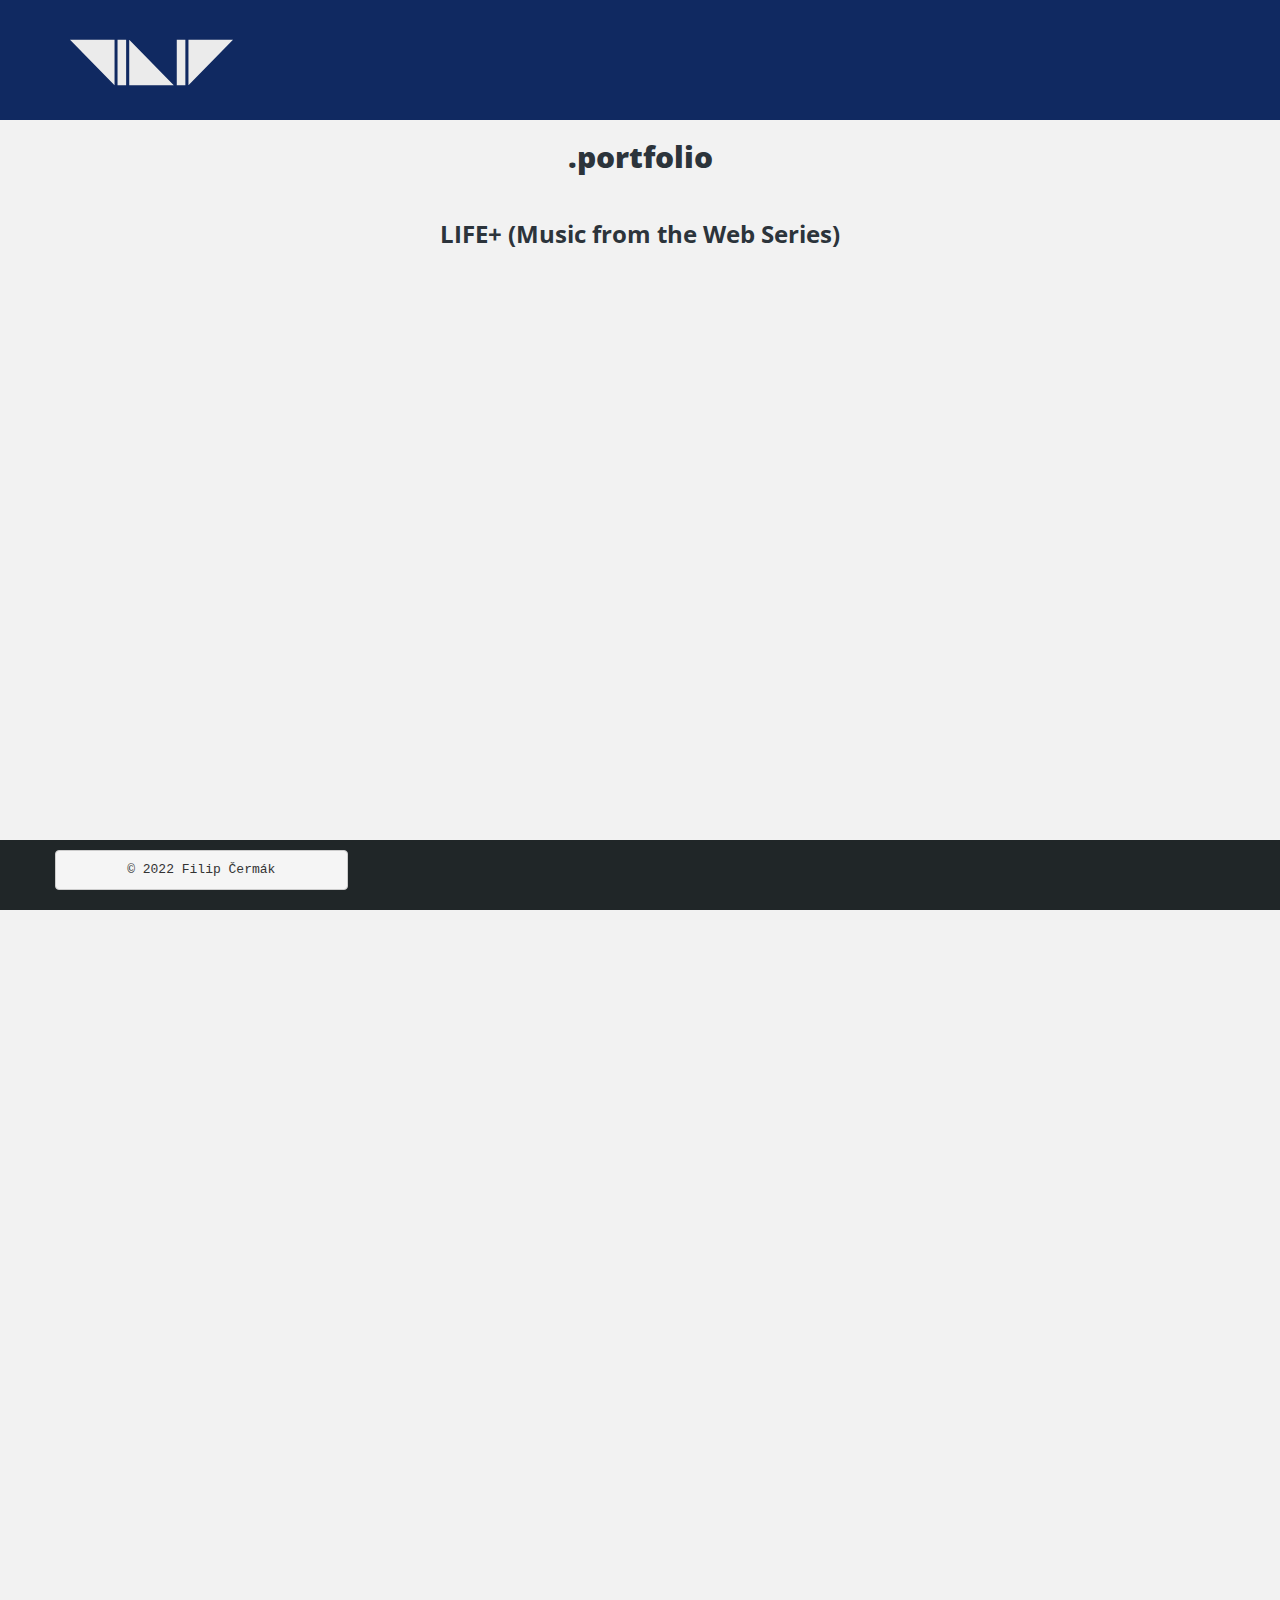
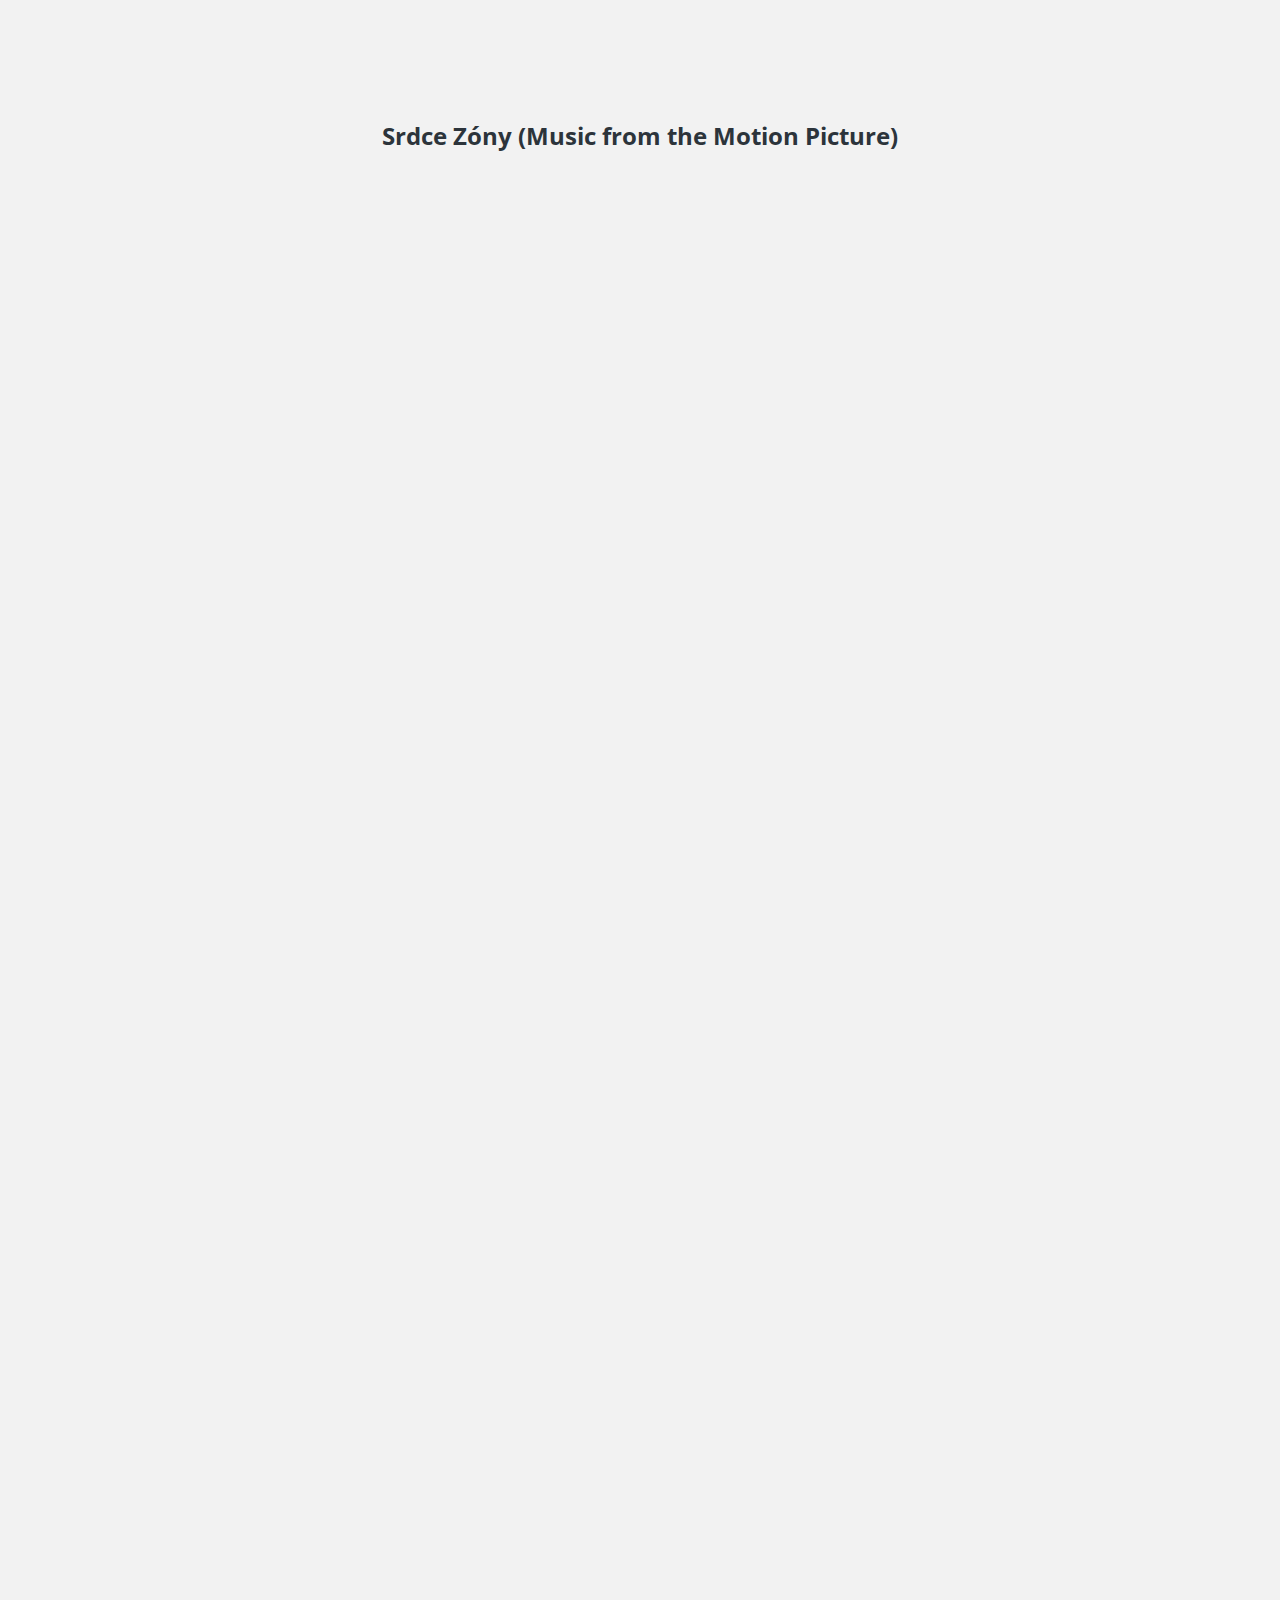
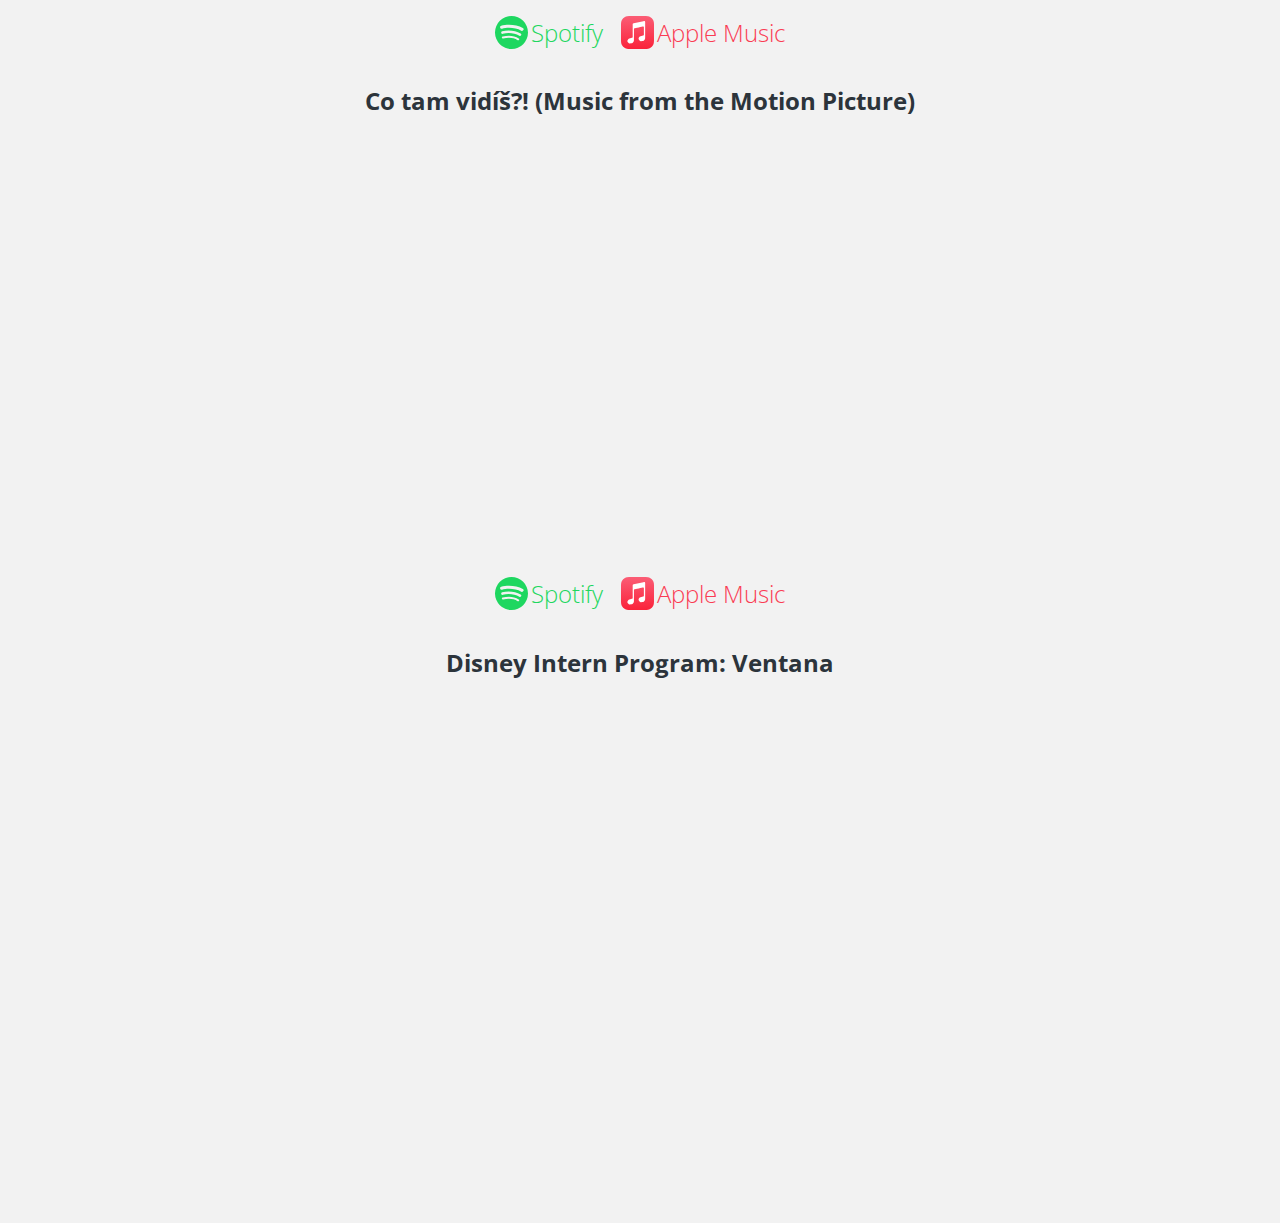
==== portfolio/index.html @ 9499a0f4 "OST Portfolio Upload" ====
<!DOCTYPE html>
<html>
    <head>
		<title>.portfolio</title>
		<meta charset="utf-8">
        <meta http-equiv="X-UA-Compatible" content="IE=edge,chrome=1">
        <meta name="description" content="Filip Čermák .portfolio">
		<meta name="theme-color" content="#102961">
        <meta name="viewport" content="width=device-width, initial-scale=0.7">
		<link rel="apple-touch-icon" sizes="180x180" href="/apple-touch-icon.png">
		<link rel="icon" type="image/png" sizes="32x32" href="/favicon-32x32.png">
		<link rel="icon" type="image/png" sizes="16x16" href="/favicon-16x16.png">
		<link rel="manifest" crossorigin="use-credentials" href="site.webmanifest"/>
        <link rel="stylesheet" href="css/bootstrap.min.css">
        <link rel="stylesheet" href="css/bootstrap-theme.min.css">
        <link rel="stylesheet" href="css/fontAwesome.css">
        <link rel="stylesheet" href="css/hero-slider.css" id="theme-link">
        <link rel="stylesheet" href="css/tooplate-style.css">
        <link href="https://fonts.googleapis.com/css?family=Open+Sans:300,400,600,700,800" rel="stylesheet">
        <link href="jQueryAssets/jquery.ui.core.min.css" rel="stylesheet" type="text/css">
        <link href="jQueryAssets/jquery.ui.theme.min.css" rel="stylesheet" type="text/css">
		<script src="js/vendor/modernizr-2.8.3-respond-1.4.2.min.js"></script>
		<script src="jQueryAssets/jquery-1.11.1.min.js"></script>
	</head>

<body>

<div class="header">
<div class="container portfolio">
    <nav class="navbar navbar-inverse" role="navigation">
          <div class="navbar-header"> <a href="#" class="navbar-brand scroll-top">
          <div class="logo"></div>
          </a></div>
    </nav>
</div>
</div>

<section class="cd-hero">
        <ul class="cd-hero-slider">  
            <li class="selected first-slide">
              <div class="cd-full-width">
                    <div class="slide-caption">
                </div>                   
              </div>
            </li>
        </ul>
</section>

<h2 id="portfolio">.portfolio</h2>

	<div class="oddelovac">
	  <p>&nbsp;</p>
	</div>
	
<main class="life+">
		<div class="life+" style="font-family: 'Gill Sans', 'Gill Sans MT', 'Myriad Pro', 'DejaVu Sans Condensed', Helvetica, Arial, sans-serif;">
	  <strong> LIFE+ (Music from the Web Series)</strong>
		</div>
	
  <iframe height="432" style="width:100%;max-width:768px;overflow:hidden;background:transparent;" src="https://www.youtube-nocookie.com/embed/hvMkNrXJcKU?playsinline=1&controls=1&fs=1&color=white&modestbranding=1&iv_load_policy=3&rel=0" title="Life+ Excerpt 1" frameborder="0" allowfullscreen></iframe>
  
  <div class="oddelovac"></div>
	
  <iframe height="326" style="width:100%;max-width:768px;overflow:hidden;background:transparent;" src="https://www.youtube-nocookie.com/embed/QRmhkb8WRW8?playsinline=1&controls=1&fs=1&color=white&modestbranding=1&iv_load_policy=3&rel=0" title="Life+ Excerpt 2" frameborder="0" allowfullscreen></iframe>

  <div class="oddelovac"></div>

  <iframe height="650" scrolling="no" frameborder="no" allow="autoplay" style="width:100%;max-width:768px;overflow:hidden;background:transparent;" src="https://w.soundcloud.com/player/?url=https%3A//api.soundcloud.com/playlists/1326199201%3Fsecret_token%3Ds-9wrrjAvFED0&color=%23102961&auto_play=false&hide_related=true&show_comments=false&show_user=false&show_reposts=false&show_teaser=false&show_playcount=false"></iframe>
	
</main>

	<div class="oddelovac">
		<p>&nbsp;</p>
	</div>

<main class="srdcezony">
	<div class="srdcezony" style="font-family: 'Gill Sans', 'Gill Sans MT', 'Myriad Pro', 'DejaVu Sans Condensed', Helvetica, Arial, sans-serif;"><strong>Srdce Zóny (Music from the Motion Picture)</strong>  
	</div>
	
  <iframe height="326" style="width:100%;max-width:768px;overflow:hidden;background:transparent;" src="https://www.youtube-nocookie.com/embed/jzkJAeNQqm4?playsinline=1&controls=1&fs=1&color=white&modestbranding=1&iv_load_policy=3&rel=0" title="SZ Excerpt 1" frameborder="0" allowfullscreen></iframe>
	
	<div class="oddelovac">
	</div>
	
  <iframe height="326" style="width:100%;max-width:768px;overflow:hidden;background:transparent;" src="https://www.youtube-nocookie.com/embed/eQYBAJPA2P8?playsinline=1&controls=1&fs=1&color=white&modestbranding=1&iv_load_policy=3&rel=0" title="SZ Excerpt 2" frameborder="0" allowfullscreen></iframe>

	<div class="oddelovac">
	</div>

  <iframe height="326" style="width:100%;max-width:768px;overflow:hidden;background:transparent;" src="https://www.youtube-nocookie.com/embed/U4WHzi8M6H4?playsinline=1&controls=1&fs=1&color=white&modestbranding=1&iv_load_policy=3&rel=0" title="SZ Excerpt 3" frameborder="0" allowfullscreen></iframe>

	<div class="oddelovac"></div>
	
  <iframe allow="autoplay *; encrypted-media *; fullscreen *" frameborder="0" height="450" style="width:100%;max-width:768px;overflow:hidden;background:transparent;" sandbox="allow-forms allow-popups allow-same-origin allow-scripts allow-storage-access-by-user-activation allow-top-navigation-by-user-activation" src="https://embed.music.apple.com/us/album/srdce-z%C3%B3ny-music-from-the-motion-picture/1438933283"></iframe>
	
  <div class="oddelovac"> </div>

	<a href="https://open.spotify.com/album/1atDPIpGFvopZT3xr4AfKx" class="spotify">&nbsp;&nbsp;&nbsp;&nbsp;&nbsp;&nbsp;Spotify&nbsp;&nbsp;</a>
	<a href="https://music.apple.com/album/srdce-z%C3%B3ny-music-from-the-motion-picture/1438933283" class="applemusic">&nbsp;&nbsp;&nbsp;&nbsp;&nbsp;&nbsp;Apple Music</a>
	
</main>

	<div class="oddelovac">
	  <p>&nbsp;</p>
	</div>
	
<main class="cotamvidis">
  
  <div class="cotamvidis" style="font-family: 'Gill Sans', 'Gill Sans MT', 'Myriad Pro', 'DejaVu Sans Condensed', Helvetica, Arial, sans-serif;"><strong>Co tam vidíš?! (Music from the Motion Picture)</strong></div>
	
  <iframe allow="autoplay *; encrypted-media *; fullscreen *" frameborder="0" height="450" style="width:100%;max-width:768px;overflow:hidden;background:transparent;" sandbox="allow-forms allow-popups allow-same-origin allow-scripts allow-storage-access-by-user-activation allow-top-navigation-by-user-activation" src="https://embed.music.apple.com/us/album/co-tam-vid%C3%AD%C5%A1-music-from-the-motion-picture/1323600172"></iframe>
  
  <div></div>
	
  <a href="https://open.spotify.com/album/2AiG0SBKhyLKCycEcl5plx" class="spotify">&nbsp;&nbsp;&nbsp;&nbsp;&nbsp;&nbsp;Spotify&nbsp;&nbsp;</a>
  <a href="https://music.apple.com/album/co-tam-vidíš-music-from-the-motion-picture/1323600172" class="applemusic">&nbsp;&nbsp;&nbsp;&nbsp;&nbsp;&nbsp;Apple Music</a></main>
	
<div class="oddelovac">
  <p>&nbsp;</p>
</div>
	
<main class="ventana">
  <div class="ventana" style="font-family: 'Gill Sans', 'Gill Sans MT', 'Myriad Pro', 'DejaVu Sans Condensed', Helvetica, Arial, sans-serif;">
	  <strong>Disney Intern Program: Ventana</strong></div>
	  
  <iframe height="432" style="width:100%;max-width:768px;overflow:hidden;background:transparent;" src="https://www.youtube-nocookie.com/embed/14ywAn1KvKY?playsinline=1&controls=1&fs=1&color=white&modestbranding=1&iv_load_policy=3&rel=0" title="Ventana" frameborder="0" allowfullscreen></iframe>
  
  <div class="oddelovac"></div>
	  
</main>
	
<div class="oddelovac">
  <p>&nbsp;</p>
</div>
<div class="oddelovac">
  <p>&nbsp;</p>
</div>
<div class="oddelovac">
  <p>&nbsp;</p>
</div>

<footer>
    <div class="container">
            <div class="row">
              <a href="mailto:mail@filipcermak.com"><pre class="text-center col-lg-3">© 2022 Filip Čermák</pre></a>
</div>
  </div>
    </footer>

<script src="https://ajax.googleapis.com/ajax/libs/jquery/1.11.2/jquery.min.js"></script>
<script>window.jQuery || document.write('<script src="js/vendor/jquery-1.11.2.min.js"><\/script>')</script>

<script src="js/vendor/bootstrap.min.js"></script>
<script src="js/plugins.js"></script>
<script src="js/main.js"></script>
<script src="https://ajax.googleapis.com/ajax/libs/jquery/1.10.2/jquery.min.js" type="text/javascript"></script>

<script type="text/javascript">
$(document).ready(function() {
        $('.scroll-link').on('click', function(event){
            event.preventDefault();
            var sectionID = $(this).attr("data-id");
            scrollToID('#' + sectionID, 750);
        });
        $('.scroll-top').on('click', function(event) {
            event.preventDefault();
            $('html, body').animate({scrollTop:0}, 'slow');         
        });
        $('#nav-toggle').on('click', function (event) {
            event.preventDefault();
            $('#main-nav').toggleClass("open");
        });
    });
    function scrollToID(id, speed){
        var offSet = 50;
        var targetOffset = $(id).offset().top - offSet;
        var mainNav = $('#main-nav');
        $('html,body').animate({scrollTop:targetOffset}, speed);
        if (mainNav.hasClass("open")) {
            mainNav.css("height", "1px").removeClass("in").addClass("collapse");
            mainNav.removeClass("open");
        }
    }
    if (typeof console === "undefined") {
        console = {
            log: function() { }
        };
    }
</script>
</body>
</html>
---- portfolio/css/hero-slider.css ----
/* -------------------------------- 



Primary style



-------------------------------- */

*, *::after, *::before {

  -webkit-box-sizing: border-box;

  -moz-box-sizing: border-box;

  box-sizing: border-box;

}


html {

  font-size: 100%;

}


@media (prefers-color-scheme: light) {
body {

  font-family: "Open Sans", sans-serif;

  color: #2c343b;

  background-color: #f2f2f2;

}



a {

  color: #2c343b;

  text-decoration: none;

 }
}

@media (prefers-color-scheme: dark) {
body {

  font-family: "Open Sans", sans-serif;

  color: #fafafa;

  background-color: #2c343b;

}

a {

  color: #2c343b;

  text-decoration: none;

 }
}

a.spotify {

    color: rgba(30,215,96,1.00);

	background-image: url("../img/spotify_logo.svg");
		
	background-repeat: no-repeat;
	
    text-align: center;

    font-weight: lighter;

}

a.applemusic {
   
    color: rgba(250,60,84,1.00);
	
	background-image: url("../img/applemusic_logo.svg");
		
	background-repeat: no-repeat;
	
    font-weight: lighter;

}

img {

  max-width: 100%;

}



/* -------------------------------- 



Main Components 



-------------------------------- */

.cd-header {

  position: absolute;

  z-index: 2;

  top: 0;

  left: 0;

  width: 100%;

  height: 50px;

  background-color: #21272c;

  -webkit-font-smoothing: antialiased;

  -moz-osx-font-smoothing: grayscale;

}

@media only screen and (min-width: 768px) {

  .cd-header {

    height: 70px;

    background-color: transparent;

  }

}



#cd-logo {

  float: left;

  margin: 13px 0 0 5%;

}

#cd-logo img {

  display: block;

}

@media only screen and (min-width: 768px) {

  #cd-logo {

    margin: 23px 0 0 5%;

  }

}



.cd-primary-nav {

  /* mobile first - navigation hidden by default, triggered by tap/click on navigation icon */

  float: right;

  margin-right: 5%;

  width: 44px;

  height: 100%;

}

.cd-primary-nav ul {

  position: absolute;

  top: 0;

  left: 0;

  width: 100%;

  -webkit-transform: translateY(-100%);

  -moz-transform: translateY(-100%);

  -ms-transform: translateY(-100%);

  -o-transform: translateY(-100%);

  transform: translateY(-100%);

}

.cd-primary-nav ul.is-visible {

  box-shadow: 0 3px 8px rgba(0, 0, 0, 0.2);

  -webkit-transform: translateY(50px);

  -moz-transform: translateY(50px);

  -ms-transform: translateY(50px);

  -o-transform: translateY(50px);

  transform: translateY(50px);

}

.cd-primary-nav a {

  display: block;

  height: 50px;

  line-height: 50px;

  padding-left: 5%;

  background: #21272c;

  border-top: 1px solid #333c44;

  color: #ffffff;

}

@media only screen and (min-width: 768px) {

  .cd-primary-nav {

    /* reset navigation values */

    width: auto;

    height: auto;

    background: none;

  }

  .cd-primary-nav ul {

    position: static;

    width: auto;

    -webkit-transform: translateY(0);

    -moz-transform: translateY(0);

    -ms-transform: translateY(0);

    -o-transform: translateY(0);

    transform: translateY(0);

    line-height: 70px;

  }

  .cd-primary-nav ul.is-visible {

    -webkit-transform: translateY(0);

    -moz-transform: translateY(0);

    -ms-transform: translateY(0);

    -o-transform: translateY(0);

    transform: translateY(0);

  }

  .cd-primary-nav li {

    display: inline-block;

    margin-left: 1em;

  }

  .cd-primary-nav a {

    display: inline-block;

    height: auto;

    font-weight: 600;

    line-height: normal;

    background: transparent;

    padding: .6em 1em;

    border-top: none;

  }

}



/* -------------------------------- 



Slider



-------------------------------- */

.cd-hero {

  position: relative;

  -webkit-font-smoothing: antialiased;

  -moz-osx-font-smoothing: grayscale;

}



.cd-hero-slider {

  position: relative;

  height: 120px;

  overflow: hidden;

}

.cd-hero-slider li {

  position: absolute;

  top: 0;

  left: 0;

  width: 100%;

  height: 100%;

  -webkit-transform: translateX(100%);

  -moz-transform: translateX(100%);

  -ms-transform: translateX(100%);

  -o-transform: translateX(100%);

  transform: translateX(100%);

}

.cd-hero-slider li.selected {

  /* this is the visible slide */

  position: relative;

  -webkit-transform: translateX(0);

  -moz-transform: translateX(0);

  -ms-transform: translateX(0);

  -o-transform: translateX(0);

  transform: translateX(0);

}

.cd-hero-slider li.move-left {

  /* slide hidden on the left */

  -webkit-transform: translateX(-100%);

  -moz-transform: translateX(-100%);

  -ms-transform: translateX(-100%);

  -o-transform: translateX(-100%);

  transform: translateX(-100%);

}

.cd-hero-slider li.is-moving, .cd-hero-slider li.selected {

  /* the is-moving class is assigned to the slide which is moving outside the viewport */

  -webkit-transition: -webkit-transform 0.5s;

  -moz-transition: -moz-transform 0.5s;

  transition: transform 0.5s;

}

@media only screen and (min-width: 768px) {

  .cd-hero-slider {

    height: 120px;

  }

}

@media only screen and (min-width: 1170px) {

  .cd-hero-slider {

    height: 120px;

  }

}



/* -------------------------------- 



Single slide style



-------------------------------- */

.cd-hero-slider li {

  background-position: center center;

  background-size: cover;

  background-repeat: no-repeat;

}

.cd-hero-slider li:first-of-type {

  background-image: url(../img/slide_01.png);

}

.cd-hero-slider .cd-full-width,

.cd-hero-slider .cd-half-width {

  position: absolute;

  width: 100%;

  height: 100%;

  z-index: 1;

  left: 0;

  top: 0;

  /* this padding is used to align the text */

  padding-top: 80px;

  text-align: center;

  /* Force Hardware Acceleration in WebKit */

  -webkit-backface-visibility: hidden;

  backface-visibility: hidden;

  -webkit-transform: translateZ(0);

  -moz-transform: translateZ(0);

  -ms-transform: translateZ(0);

  -o-transform: translateZ(0);

  transform: translateZ(0);

}

.cd-hero-slider .cd-img-container {

  /* hide image on mobile device */

  display: none;

}

.cd-hero-slider .cd-img-container img {

  position: absolute;

  left: 50%;

  top: 50%;

  bottom: auto;

  right: auto;

  -webkit-transform: translateX(-50%) translateY(-50%);

  -moz-transform: translateX(-50%) translateY(-50%);

  -ms-transform: translateX(-50%) translateY(-50%);

  -o-transform: translateX(-50%) translateY(-50%);

  transform: translateX(-50%) translateY(-50%);

}

.cd-hero-slider .cd-bg-video-wrapper {

  /* hide video on mobile device */

  display: none;

  position: absolute;

  top: 0;

  left: 0;

  width: 100%;

  height: 100%;

  overflow: hidden;

}

.cd-hero-slider .cd-bg-video-wrapper video {

  /* you won't see this element in the html, but it will be injected using js */

  display: block;

  min-height: 100%;

  min-width: 100%;

  max-width: none;

  height: auto;

  width: auto;

  position: absolute;

  left: 50%;

  top: 50%;

  bottom: auto;

  right: auto;

  -webkit-transform: translateX(-50%) translateY(-50%);

  -moz-transform: translateX(-50%) translateY(-50%);

  -ms-transform: translateX(-50%) translateY(-50%);

  -o-transform: translateX(-50%) translateY(-50%);

  transform: translateX(-50%) translateY(-50%);

}

.cd-hero-slider h2, .cd-hero-slider p {

  text-shadow: 0 1px 3px rgba(0, 0, 0, 0.1);

  line-height: 1.2;

  margin: 0 auto 14px;

  color: #ffffff;

  width: 90%;

  max-width: 400px;

}

.cd-hero-slider h2 {

  font-size: 2.4rem;

}

.cd-hero-slider p {

  font-size: 1.4rem;

  line-height: 1.4;

}

.cd-hero-slider .cd-btn {

  display: inline-block;

  padding: 1.2em 1.4em;

  margin-top: .8em;

  background-color: rgba(212, 68, 87, 0.9);

  font-size: 1.3rem;

  font-weight: 700;

  letter-spacing: 1px;

  color: #ffffff;

  text-transform: uppercase;

  box-shadow: 0 3px 6px rgba(0, 0, 0, 0.1);

  -webkit-transition: background-color 0.2s;

  -moz-transition: background-color 0.2s;

  transition: background-color 0.2s;

}

.cd-hero-slider .cd-btn.secondary {

  background-color: rgba(22, 26, 30, 0.8);

}

.cd-hero-slider .cd-btn:nth-of-type(2) {

  margin-left: 1em;

}

.no-touch .cd-hero-slider .cd-btn:hover {

  background-color: #d44457;

}

.no-touch .cd-hero-slider .cd-btn.secondary:hover {

  background-color: #161a1e;

}

@media only screen and (min-width: 768px) {

  .cd-hero-slider .cd-full-width,

  .cd-hero-slider .cd-half-width {

    padding-top: 150px;

  }

  .cd-hero-slider .cd-bg-video-wrapper {

    display: block;

  }

  .cd-hero-slider .cd-half-width {

    width: 45%;

  }

  .cd-hero-slider .cd-half-width:first-of-type {

    left: 5%;

  }

  .cd-hero-slider .cd-half-width:nth-of-type(2) {

    right: 5%;

    left: auto;

  }

  .cd-hero-slider .cd-img-container {

    display: block;

  }

  .cd-hero-slider h2, .cd-hero-slider p {

    max-width: 300px;

  }

  .cd-hero-slider h2 {

    font-size: 2.4em;

    font-weight: 300;

  }

  .cd-hero-slider .cd-btn {

    font-size: 1.4rem;

  }

}

@media only screen and (min-width: 1170px) {

  .cd-hero-slider .cd-full-width,

  .cd-hero-slider .cd-half-width {

    padding-top: 150px;

  }

  .cd-hero-slider h2, .cd-hero-slider p {

    margin-bottom: 20px;

  }

  .cd-hero-slider h2 {

    font-size: 3.2em;

  }

  .cd-hero-slider p {

    font-size: 1.6rem;

  }

}



/* -------------------------------- 



Single slide animation



-------------------------------- */

@media only screen and (min-width: 768px) {

  .cd-hero-slider .cd-half-width {

    opacity: 0;

    -webkit-transform: translateX(40px);

    -moz-transform: translateX(40px);

    -ms-transform: translateX(40px);

    -o-transform: translateX(40px);

    transform: translateX(40px);

  }

  .cd-hero-slider .move-left .cd-half-width {

    -webkit-transform: translateX(-40px);

    -moz-transform: translateX(-40px);

    -ms-transform: translateX(-40px);

    -o-transform: translateX(-40px);

    transform: translateX(-40px);

  }

  .cd-hero-slider .selected .cd-half-width {

    /* this is the visible slide */

    opacity: 1;

    -webkit-transform: translateX(0);

    -moz-transform: translateX(0);

    -ms-transform: translateX(0);

    -o-transform: translateX(0);

    transform: translateX(0);

  }

  .cd-hero-slider .is-moving .cd-half-width {

    /* this is the slide moving outside the viewport 

    wait for the end of the transition on the <li> parent before set opacity to 0 and translate to 40px/-40px */

    -webkit-transition: opacity 0s 0.5s, -webkit-transform 0s 0.5s;

    -moz-transition: opacity 0s 0.5s, -moz-transform 0s 0.5s;

    transition: opacity 0s 0.5s, transform 0s 0.5s;

  }

  .cd-hero-slider li.selected.from-left .cd-half-width:nth-of-type(2),

  .cd-hero-slider li.selected.from-right .cd-half-width:first-of-type {

    /* this is the selected slide - different animation if it's entering from left or right */

    -webkit-transition: opacity 0.4s 0.2s, -webkit-transform 0.5s 0.2s;

    -moz-transition: opacity 0.4s 0.2s, -moz-transform 0.5s 0.2s;

    transition: opacity 0.4s 0.2s, transform 0.5s 0.2s;

  }

  .cd-hero-slider li.selected.from-left .cd-half-width:first-of-type,

  .cd-hero-slider li.selected.from-right .cd-half-width:nth-of-type(2) {

    /* this is the selected slide - different animation if it's entering from left or right */

    -webkit-transition: opacity 0.4s 0.4s, -webkit-transform 0.5s 0.4s;

    -moz-transition: opacity 0.4s 0.4s, -moz-transform 0.5s 0.4s;

    transition: opacity 0.4s 0.4s, transform 0.5s 0.4s;

  }

  .cd-hero-slider .cd-full-width h2,

  .cd-hero-slider .cd-full-width p,

  .cd-hero-slider .cd-full-width .cd-btn {

    opacity: 0;

    -webkit-transform: translateX(100px);

    -moz-transform: translateX(100px);

    -ms-transform: translateX(100px);

    -o-transform: translateX(100px);

    transform: translateX(100px);

  }

  .cd-hero-slider .move-left .cd-full-width h2,

  .cd-hero-slider .move-left .cd-full-width p,

  .cd-hero-slider .move-left .cd-full-width .cd-btn {

    opacity: 0;

    -webkit-transform: translateX(-100px);

    -moz-transform: translateX(-100px);

    -ms-transform: translateX(-100px);

    -o-transform: translateX(-100px);

    transform: translateX(-100px);

  }

  .cd-hero-slider .selected .cd-full-width h2,

  .cd-hero-slider .selected .cd-full-width p,

  .cd-hero-slider .selected .cd-full-width .cd-btn {

    /* this is the visible slide */

    opacity: 1;

    -webkit-transform: translateX(0);

    -moz-transform: translateX(0);

    -ms-transform: translateX(0);

    -o-transform: translateX(0);

    transform: translateX(0);

    text-align: center;

  }

  .cd-hero-slider li.is-moving .cd-full-width h2,

  .cd-hero-slider li.is-moving .cd-full-width p,

  .cd-hero-slider li.is-moving .cd-full-width .cd-btn {

    /* this is the slide moving outside the viewport 

    wait for the end of the transition on the li parent before set opacity to 0 and translate to 100px/-100px */

    -webkit-transition: opacity 0s 0.5s, -webkit-transform 0s 0.5s;

    -moz-transition: opacity 0s 0.5s, -moz-transform 0s 0.5s;

    transition: opacity 0s 0.5s, transform 0s 0.5s;

  }

  .cd-hero-slider li.selected h2 {

    -webkit-transition: opacity 0.4s 0.2s, -webkit-transform 0.5s 0.2s;

    -moz-transition: opacity 0.4s 0.2s, -moz-transform 0.5s 0.2s;

    transition: opacity 0.4s 0.2s, transform 0.5s 0.2s;

  }

  .cd-hero-slider li.selected p {

    -webkit-transition: opacity 0.4s 0.3s, -webkit-transform 0.5s 0.3s;

    -moz-transition: opacity 0.4s 0.3s, -moz-transform 0.5s 0.3s;

    transition: opacity 0.4s 0.3s, transform 0.5s 0.3s;

  }

  .cd-hero-slider li.selected .cd-btn {

    -webkit-transition: opacity 0.4s 0.4s, -webkit-transform 0.5s 0.4s, background-color 0.2s 0s;

    -moz-transition: opacity 0.4s 0.4s, -moz-transform 0.5s 0.4s, background-color 0.2s 0s;

    transition: opacity 0.4s 0.4s, transform 0.5s 0.4s, background-color 0.2s 0s;

  }

}

/* -------------------------------- 



Slider navigation



-------------------------------- */

.cd-slider-nav {

  display: none;

  position: absolute;

  width: 100%;

  bottom: 0;

  z-index: 2;

  text-align: center;

  height: 55px;

  background-color: rgba(0, 1, 1, 0.5);

}

.cd-slider-nav nav, .cd-slider-nav ul, .cd-slider-nav li, .cd-slider-nav a {

  height: 100%;

}

.cd-slider-nav nav {

  display: inline-block;

  position: relative;

}

.cd-slider-nav .cd-marker {

  position: absolute;

  bottom: 0;

  left: 0;

  width: 60px;

  height: 100%;

  color: #76484E;

  background-color: #ffffff;

  box-shadow: inset 0 2px 0 currentColor;

  -webkit-transition: -webkit-transform 0.2s, box-shadow 0.2s;

  -moz-transition: -moz-transform 0.2s, box-shadow 0.2s;

  transition: transform 0.2s, box-shadow 0.2s;

}

.cd-slider-nav .cd-marker.item-2 {

  -webkit-transform: translateX(100%);

  -moz-transform: translateX(100%);

  -ms-transform: translateX(100%);

  -o-transform: translateX(100%);

  transform: translateX(100%);

}

.cd-slider-nav .cd-marker.item-3 {

  -webkit-transform: translateX(200%);

  -moz-transform: translateX(200%);

  -ms-transform: translateX(200%);

  -o-transform: translateX(200%);

  transform: translateX(200%);

}

.cd-slider-nav .cd-marker.item-4 {

  -webkit-transform: translateX(300%);

  -moz-transform: translateX(300%);

  -ms-transform: translateX(300%);

  -o-transform: translateX(300%);

  transform: translateX(300%);

}

.cd-slider-nav .cd-marker.item-5 {

  -webkit-transform: translateX(400%);

  -moz-transform: translateX(400%);

  -ms-transform: translateX(400%);

  -o-transform: translateX(400%);

  transform: translateX(400%);

}

.cd-slider-nav ul::after {

  clear: both;

  content: "";

  display: table;

}

.cd-slider-nav li {

  display: inline-block;

  width: 60px;

  float: left;

}

.cd-slider-nav li.selected a {

  color: #2c343b;

}

.no-touch .cd-slider-nav li.selected a:hover {

  background-color: transparent;

}

.cd-slider-nav a {

  display: block;

  position: relative;

  padding-top: 35px;

  font-size: 1rem;

  font-weight: 700;

  color: #a8b4be;

  -webkit-transition: background-color 0.2s;

  -moz-transition: background-color 0.2s;

  transition: background-color 0.2s;

}

.cd-slider-nav a::before {

  content: '';

  position: absolute;

  width: 24px;

  height: 24px;

  top: 8px;

  left: 50%;

  right: auto;

  -webkit-transform: translateX(-50%);

  -moz-transform: translateX(-50%);

  -ms-transform: translateX(-50%);

  -o-transform: translateX(-50%);

  transform: translateX(-50%);

}

.no-touch .cd-slider-nav a:hover {

  background-color: rgba(0, 1, 1, 0.5);

}

.cd-slider-nav li:first-of-type a::before {

  background-position: 0 0;

}

.cd-slider-nav li.selected:first-of-type a::before {

  background-position: 0 -24px;

}

.cd-slider-nav li:nth-of-type(2) a::before {

  background-position: -24px 0;

}

.cd-slider-nav li.selected:nth-of-type(2) a::before {

  background-position: -24px -24px;

}

.cd-slider-nav li:nth-of-type(3) a::before {

  background-position: -48px 0;

}

.cd-slider-nav li.selected:nth-of-type(3) a::before {

  background-position: -48px -24px;

}

.cd-slider-nav li:nth-of-type(4) a::before {

  background-position: -72px 0;

}

.cd-slider-nav li.selected:nth-of-type(4) a::before {

  background-position: -72px -24px;

}

.cd-slider-nav li:nth-of-type(5) a::before {

  background-position: -96px 0;

}

.cd-slider-nav li.selected:nth-of-type(5) a::before {

  background-position: -96px -24px;

}

@media only screen and (min-width: 768px) {

  .cd-slider-nav {

    height: 80px;

  }

  .cd-slider-nav .cd-marker,

  .cd-slider-nav li {

    width: 95px;

  }

  .cd-slider-nav a {

    padding-top: 48px;

    font-size: 1.1rem;

    text-transform: uppercase;

  }

  .cd-slider-nav a::before {

    top: 18px;

  }

}



/* -------------------------------- 



Main content



-------------------------------- */

.cd-main-content {

  width: 90%;

  max-width: 768px;

  margin: 0 auto;

  padding: 2em 0;

}

.cd-main-content p {

  font-size: 1.4rem;

  line-height: 1.8;

  color: #999999;

  margin: 2em 0;

}

@media only screen and (min-width: 1170px) {

  .cd-main-content {

    padding: 3em 0;

  }

  .cd-main-content p {

    font-size: 1.6rem;

  }

}



/* -------------------------------- 



Javascript disabled



-------------------------------- */

.no-js .cd-hero-slider li {

  display: none;

}

.no-js .cd-hero-slider li.selected {

  display: block;

}



.no-js .cd-slider-nav {

  display: none;

}
---- portfolio/css/tooplate-style.css ----
* {

    margin: 0;

    padding: 0;

    font-family: 'Open Sans', arial, sans-serif;

}

ul {

	list-style: none;

}

p {

	color: #5a5a5a;

	font-size: 13px;

	letter-spacing: 0.25px;

	line-height: 24px;

}

.primary-button a {

	display: inline-block;

	background-color: #1D9E98;

	padding: 12px 18px;

	color: #fff;

	font-size: 11px;

	font-weight: 500;

	letter-spacing: 1px;

	text-transform: uppercase;

	text-decoration: none;

	border-radius: 20px;

	transition: all 0.5s;

}

.primary-button a:hover {

	background-color: #5c9d7d;

}

.white-button a {

	display: inline-block;

	background-color: #fff;

	padding: 12px 18px;

	color: #121212;

	font-size: 11px;

	font-weight: 500;

	text-transform: uppercase;

	text-decoration: none;

	border-radius: 20px;

	transition: all 0.5s;

}

.white-button a:hover {

	background-color: #121212;

	color: #fff;

}

.section-heading h4 {

	text-align: center;

	font-size: 17px;

	text-transform: uppercase;

	font-weight: 700;

	color: #121212;

}

.section-heading .line-dec {

	width: 60px;

	height: 3px;

	background-color: #121212;

	margin: 0 auto;

}

.header {

    position: fixed;

    top: 0;

    left: 0;

    width: 100%;

    padding: 0;

    z-index: 10000;

    transition: all 0.2s ease-in-out;

    height: 120px;

    background-color: transparent;

    text-align: center;

    line-height: 40px;

}



.navbar-inverse .navbar-brand, .navbar-inverse .navbar-nav>li>a {

    text-shadow: none;

}



.navbar-brand {

    line-height: 128px;

    padding: 0px;

}



.navbar-nav>li>a {

	color: #fff!important;

	font-size: 13px;

	font-weight: 300;

	text-transform: uppercase;

	text-shadow: none;

	line-height: 40px;

	padding: 0px;

	letter-spacing: 0.5px;

}



.navbar-nav>li {

	margin-left: 45px;

}



.header.active .navbar-nav>li>a {

	font-size: 13px;

	font-weight: 300;

	text-transform: uppercase;

	text-shadow: none;

	color: #121212!important;

}



.header.active {

    background-color: rgba(250, 250, 250, 0.98);

    -webkit-box-shadow: 0 1px 5px rgba(0, 0, 0, 0.25);

    -moz-box-shadow: 0 1px 5px rgba(0, 0, 0, 0.25);

    box-shadow: 0 1px 5px rgba(0, 0, 0, 0.25);

}

.navbar-brand .logo{

	margin-top: 22px;

	background-image: url(../img/white_logo.svg);

	display: inline-block;

	width: 163px;

	height: 81px;

	background-repeat: no-repeat;

	background-size: 163px 81px;

}

.header.active .navbar-brand .logo{

	margin-top: 22px;

	background-image: url(../img/black_logo.svg);

	display: inline-block;

	width: 163px;

	height: 81px;

	background-repeat: no-repeat;

	background-size: 163px 81px;

}

#main-nav {

	background-color: transparent;

	background-image: none!important;

}

.header .navbar-brand {

    font-weight: 900;

}

.navbar-inverse {

	background-image: none;

	background-color: transparent;

}

.header .navbar {

    margin: 0;

    border: none;

}

.page-section {

    padding: 80px 0;

}

.navbar-inverse .navbar-toggle {

	margin-top: 120px;

    border-color: #a2cf8d;

    background-color: #a2cf8d;

}

.navbar-inverse .navbar-toggle:hover, .navbar-inverse .navbar-toggle:focus {

	background-color: #a2cf8d;

}

bootstrap.min.css:5

.navbar-toggle {

    position: relative;

    float: right;

    padding: 9px 10px;

    margin-top: 30px!important;

    margin-right: 15px;

    margin-bottom: 30px;

    background-color: transparent;

    background-image: none;

    border: 1px solid transparent;

    border-radius: 4px;

}

@media (min-width: 768px) {

    .header .navbar-brand {

        padding-left: 0;

    }

    .navbar-nav {

        float: right;

    }

}

@media (max-width: 480px) {

    .page-section h1 {

        font-size: 3em;

    }

    .page-section h2 {

        font-size: 2em;

    }

    .page-section p {

        font-size: 1em;

        margin: 0 0 20px;

    }

}







/* HERO SLIDER */



.slide-caption {

	color: #fff;

}



.slide-caption span {

	font-size: 14px;

	text-transform: uppercase;

}



.slide-caption h2 {

	font-size: 36px;

	text-transform: uppercase;

	font-weight: 900;

}



.slide-caption p {

	font-size: 13px;

	letter-spacing: 0.25px;

	line-height: 24px;

}



ul.cd-hero-slider {

	margin-bottom: 0px!important;

}



/* WHAT WE DO */



#about {

	background-color: #f4f4f4;

	padding: 80px 0px;

}



#about .section-heading {

	margin-bottom: 60px;

}



.service-item {

	cursor: pointer;

	background-color: #fff;

	text-align: center;

	padding: 30px 20px;

	transition: all 0.7s;

	box-shadow: 0px 0px 15px #cdcdcd;

}



.service-item:hover {

	background-color: #a2cf8d;

}



.service-item h4 {

	font-size: 16px;

	font-weight: 700;

	letter-spacing: 0.5px;

	margin-bottom: 15px;

	margin-top: 25px;

}



.service-item:hover h4 {

	color: #fff;

}



.service-item:hover p {

	color: #fff;

}



.first-service .icon {

	background-image: url(../img/first-service-main.png);

	height: 32px;

	width: 32px;

	display: inline-block;

}



.first-service:hover .icon {

	background-image: url(../img/first-service-white.png);

}



.second-service .icon {

	background-image: url(../img/second-service-main.png);

	height: 32px;

	width: 22px;

	display: inline-block;

}



.second-service:hover .icon {

	background-image: url(../img/second-service-white.png);

}



.third-service .icon {

	background-image: url(../img/third-service-main.png);

	height: 32px;

	width: 32px;

	display: inline-block;

}



.third-service:hover .icon {

	background-image: url(../img/third-service-white.png);

}



.fourth-service .icon {

	background-image: url(../img/fourth-service-main.png);

	height: 32px;

	width: 32px;

	display: inline-block;

}



.fourth-service:hover .icon {

	background-image: url(../img/fourth-service-white.png);

}





#what-we-do {

	background-image: url(../img/what-we-do-bg.png);

	width: 100%;

	background-size: cover;

	background-repeat: no-repeat;

	padding: 80px 0px;

	color: #fff;

}



#what-we-do .right-image img {

	width: 100%;

	overflow: hidden;

}



#what-we-do h4 {

	font-size: 24px;

	font-weight: 700;

	letter-spacing: 0.5px;

	line-height: 30px;

	margin-bottom: 25px;

}



#what-we-do p {

	margin-bottom: 30px;

	color: #fff;

}



#what-we-do ul li {

	display: inline-block;

	margin-right: 15px;

	margin-bottom: 15px;

}







/* PORTFOLIO */



#portfolio {

    text-align: center;

    font-weight: 900;

}



.projects-holder .mix {

  display: none;

}



.filter-categories {

  text-align: center;

  margin-bottom: 10px;

  margin-top: 60px;

}



.filter-categories ul li {

  margin: 0px 10px 15px 10px;

  display: inline-block;

}



.filter-categories ul li span {

  cursor: pointer;

  color: #5a5a5a;

  display: inline-block;

  font-size: 14px;

  text-transform: capitalize;

  font-weight: 400;

}



.filter-categories ul li.active span {

  color: #a2cf8d;

}



.project-item {

	margin-top: 30px;

}



.project-item .thumb {

	position: relative;

	text-align: center;

	display: inline-block;

}



.project-item .thumb img {

	width: 100%;

	overflow: hidden;

}



.project-item .hover-effect {

	position: absolute;

	background-color: rgba(162, 207, 141, 0.95);

	width: 100%;

	top: 0;

	bottom: 0;

	opacity: 0;

	visibility: hidden;

	transition: all 0.5s;

}



.project-item .hover-effect i {

	text-align: center;

	margin-top: 35%;

	display: inline-block;

	width: 46px;

	height: 46px;

	background-color: #fff;

	line-height: 46px;

	color: #a2cf8d;

	border-radius: 50%;

	font-size: 18px;

}



.project-item .hover-effect i:hover {

	background-color: #5c9d7d;

	color: #fff;

	transition: all 0.5s;

}



.project-item:hover .hover-effect {

	opacity: 1;

	visibility: visible;

}





/* BLOG */



#blog {

	background-image: url(../img/blog-bg.png);

	background-repeat: no-repeat;

	background-size: cover;

	width: 100%;

}



#blog .section-heading  {

	margin-bottom: 60px;

}



#blog .section-heading h4 {

	color: #fff;

}



#blog .section-heading .line-dec {

	background-color: #fff;

}



#blog .pop, .pop2, .pop3 {

	background-color: #fff;

}



.blog-item {

	cursor: pointer;

	margin-bottom: 30px;

}



.blog-item img {

	width: 100%;

	overflow: hidden;

}



.blog-item .thumb {

	position: relative;

}



.blog-item .text-content {

	position: absolute;

	bottom: 0;

	background-color: rgba(0, 0, 0, 0.5);

	width: 100%;

	padding: 12px 20px;

}



.blog-item .text-content h4 {

	font-size: 16px;

	font-weight: 700;

	color: #fff;

	letter-spacing: 0.5px;

}



.blog-item .text-content span {

	font-size: 12px;

	color: #fff;

}



.blog-item .text-content em {

	font-style: normal;

	font-weight: 700;

	margin-right: 5px;

}



.pop, .pop2, .pop3 {

	z-index: 9999;

	text-align: center;

	padding: 30px;

    display:none;

    position:fixed;

    top:25%;

    left:10.3%;

    width:80%;

    height: auto;

    box-shadow: 0px 0px 25px #7a7a7a;

}



.pop span, .pop2 span, .pop3 span {

	margin-bottom: 20px;

	cursor: pointer;

	width: 44px;

	height: 44px;

	display: inline-block;

	line-height: 44px;

	color: #fff;

	text-align: center;

	background-color: #a2cf8d;

}



.pop span:hover, .pop2 span:hover, .pop3 span:hover {

	background-color: #5c9d7d;

	transition: all 0.5s;

}







/* FUN FACTS */



#fun-facts {

	padding: 100px 0px;

	background-color: #fff;

}



#fun-facts .fact-item {

	background-color: #f4f4f4;

	padding: 30px;

	text-align: center;

}



.fact-item .counter {

	font-size: 24px;

	font-weight: 700;

	color: #a2cf8d;

}



.fact-item span {

	display: inline-block;

	margin-top: 10px;

	font-style: 13px;

	text-transform: uppercase;

	letter-spacing: 0.5px;

	color: #7a7a7a;

}







/* CONTACT US */



#contact .section-heading h4 {

	color: #fff;

}



#contact .section-heading .line-dec {

	background-color: #fff;

}



#contact .section-heading {

	margin-bottom: 60px;

}



#contact {

	background-image: url(../img/contact-bg.png);

	background-repeat: no-repeat;

	width: 100%;

	background-size: cover;

}



#contact .map img {

	width: 100%;

	overflow: hidden;

}



#contact input {

	border-radius: 0px;

	padding-left: 15px;

	font-size: 13px;

	color: #fff;

	background-color: rgba(250, 250, 250, 0.1);

	outline: none;

	border: none;

	box-shadow: none;

	line-height: 50px;

	height: 50px;

	width: 100%;

	margin-bottom: 30px;

}



#contact textarea {

	border-radius: 0px;

	padding-left: 15px;

	font-size: 13px;

	color: #fff;

	background-color: rgba(250, 250, 250, 0.1);

	outline: none;

	border: none;

	box-shadow: none;

	height: 165px;

	max-height: 220px;

	width: 100%;

	margin-bottom: 25px;

}



#contact button {

	display: inline-block;

	background-color: #a2cf8d;

	padding: 12px 18px;

	color: #fff;

	font-size: 11px;

	letter-spacing: 1px;

	font-weight: 500;

	text-transform: uppercase;

	text-decoration: none;

	border-radius: 20px;

}



#contact button:hover {

	color: #fff;

	background-color: #5c9d7d;

	transition: all 0.3s;

}





/* FOOTER */



footer {

	position: fixed;

	bottom: -10px;

	width: 100%;

	background-color: #202628;

	padding: 10px 10px 10px 10px;

}



footer p {

	font-size: 12px;

	color: #fff;

	margin-bottom: 0px;

	margin-top: 0px;

}



footer em {

	font-style: normal;

	font-weight: 700;

	color: #a2cf8d;

}



footer ul {

	margin-top: 15px;

	float: right;

}



footer ul li {

	display: inline-block;

	margin-left: 5px;

}



footer ul li a {

	font-size: 16px;

	width: 36px;

	height: 36px;

	line-height: 36px;

	text-align: center;

	display: inline-block;

	background-color: #a2cf8d;

	color: #202628;

	border-radius: 50%;

}



footer ul li a:hover {

	color: #202628;

	background-color: #5c9d7d;

	transition: all 0.5s;

}









/* LIGHT BOX */



body:after {

  display: none;

}



body.lb-disable-scrolling {

  overflow: hidden;

}



.lightboxOverlay {

  position: absolute;

  top: 0;

  left: 0;

  z-index: 99999;

  background-color: black;

  filter: progid:DXImageTransform.Microsoft.Alpha(Opacity=80);

  opacity: 0.8;

  display: none;

}



.lightbox {

  position: absolute;

  margin-top: 5%;

  left: 0;

  width: 100%;

  z-index: 100000;

  text-align: center;

  line-height: 0;

  font-weight: normal;

}



.lightbox .lb-image {

  display: block;

  height: auto;

  max-width: inherit;

  max-height: none;

  border-radius: 3px;



  /* Image border */

  border: 4px solid white;

}



.lightbox a img {

  border: none;

}



.lb-outerContainer {

  position: relative;

  *zoom: 1;

  width: 250px;

  height: 250px;

  margin: 0 auto;

  border-radius: 4px;



  /* Background color behind image.

     This is visible during transitions. */

  background-color: white;

}



.lb-outerContainer:after {

  content: "";

  display: table;

  clear: both;

}



.lb-loader {

  position: absolute;

  top: 43%;

  left: 0;

  height: 25%;

  width: 100%;

  text-align: center;

  line-height: 0;

}



.lb-cancel {

  display: block;

  width: 32px;

  height: 32px;

  margin: 0 auto;

}



.lb-nav {

  position: absolute;

  top: 0;

  left: 0;

  height: 100%;

  width: 100%;

  z-index: 10;

}



.lb-container > .nav {

  left: 0;

}



.lb-nav a {

  outline: none;

  background-image: url('[data-uri]');

}



.lb-prev, .lb-next {

  height: 100%;

  cursor: pointer;

  display: block;

}



.lb-nav a.lb-prev {

  width: 34%;

  left: 0;

  float: left;

  filter: progid:DXImageTransform.Microsoft.Alpha(Opacity=0);

  opacity: 0;

  -webkit-transition: opacity 0.6s;

  -moz-transition: opacity 0.6s;

  -o-transition: opacity 0.6s;

  transition: opacity 0.6s;

}



.lb-nav a.lb-prev:hover {

  filter: progid:DXImageTransform.Microsoft.Alpha(Opacity=100);

  opacity: 1;

}



.lb-nav a.lb-next {

  width: 64%;

  right: 0;

  float: right;

  filter: progid:DXImageTransform.Microsoft.Alpha(Opacity=0);

  opacity: 0;

  -webkit-transition: opacity 0.6s;

  -moz-transition: opacity 0.6s;

  -o-transition: opacity 0.6s;

  transition: opacity 0.6s;

}



.lb-nav a.lb-next:hover {

  filter: progid:DXImageTransform.Microsoft.Alpha(Opacity=100);

  opacity: 1;

}



.lb-dataContainer {

  margin: 0 auto;

  padding-top: 5px;

  *zoom: 1;

  width: 100%;

  -moz-border-radius-bottomleft: 4px;

  -webkit-border-bottom-left-radius: 4px;

  border-bottom-left-radius: 4px;

  -moz-border-radius-bottomright: 4px;

  -webkit-border-bottom-right-radius: 4px;

  border-bottom-right-radius: 4px;

}



.lb-dataContainer:after {

  content: "";

  display: table;

  clear: both;

}



.lb-data {

  padding: 0 4px;

  color: #ccc;

}



.lb-data .lb-details {

  width: 85%;

  float: left;

  text-align: left;

  line-height: 1.1em;

}



.lb-data .lb-caption {

  font-size: 13px;

  font-weight: bold;

  line-height: 1em;

}



.lb-data .lb-caption a {

  color: #4ae;

}



.lb-data .lb-number {

  display: block;

  clear: left;

  padding-bottom: 1em;

  font-size: 12px;

  color: #999999;

}



.lb-data .lb-close {

  display: block;

  float: right;

  width: 30px;

  height: 30px;

  text-align: right;

  outline: none;

  filter: progid:DXImageTransform.Microsoft.Alpha(Opacity=70);

  opacity: 0.7;

  -webkit-transition: opacity 0.2s;

  -moz-transition: opacity 0.2s;

  -o-transition: opacity 0.2s;

  transition: opacity 0.2s;

}



.lb-data .lb-close:hover {

  cursor: pointer;

  filter: progid:DXImageTransform.Microsoft.Alpha(Opacity=100);

  opacity: 1;

}







/* RESPONSIVE */



@media (max-width: 767px){

	#main-nav {

		border-color: rgba(250, 250, 250, 0.95);

		margin-top: 16px;

		background-color: rgba(250, 250, 250, 0.95);

		box-shadow: 0px 5px 10px #cdcdcd;

	}

	.navbar-nav {

		padding: 0px;

		margin-top: 0px;

		margin-top: 0px;

	}

	.navbar-nav>li {

		margin-left: 0px;

		border-bottom: 1px solid #eee;

	}

	.navbar-nav>li:last-child {

		border-bottom: none;

	}

	.navbar-nav>li>a {

		line-height: 50px;

		color: #121212!important;

	}

}



@media (max-width: 768px){

	.cd-hero .slide-caption span {

		font-size: 13px;

	}



	.cd-hero .slide-caption h2 {

		font-size: 28px;

	}

}





@media (max-width: 1015px){

	.slide-caption .content-caption p {

		padding: 0 10%;

	}

	.service-item {

		margin-bottom: 30px;

	}

	#what-we-do .right-image {

		margin-top: 60px;

	}

	#blog .pop {

		top: 15%;

		height: 80%;

		overflow-y: scroll;

	}

	.fact-item {

		margin-bottom: 15px;

	}

	.map {

		margin-bottom: 45px;

	}

	footer {

		text-align: center;

	}

	footer ul {

		float: none;

	}

}.portfolio {

    color: #FFFFFF;

    font-size: 24px;

    font-family: "Gill Sans", "Gill Sans MT", "Myriad Pro", "DejaVu Sans Condensed", Helvetica, Arial, sans-serif;

    font-style: normal;

    font-weight: normal;

}

.responsive-container {
	position: relative;
	padding-bottom: 33%;
	padding-top: 0;
	height: 0;
	overflow: hidden;
}
.responsive-container,
	.responsive-container iframe {
	max-width: 1280px;
	max-height: 544px;
	margin: 0 auto;
}
.responsive-container iframe {
	position: absolute;
	top: 0; left: 0;
	width: 100%;
	height: 100%;
}

.youtube-container {
	position: relative;
	overflow: auto;
	margin: 0 auto;
	display: block;
	-webkit-overflow-scrolling: touch;
}
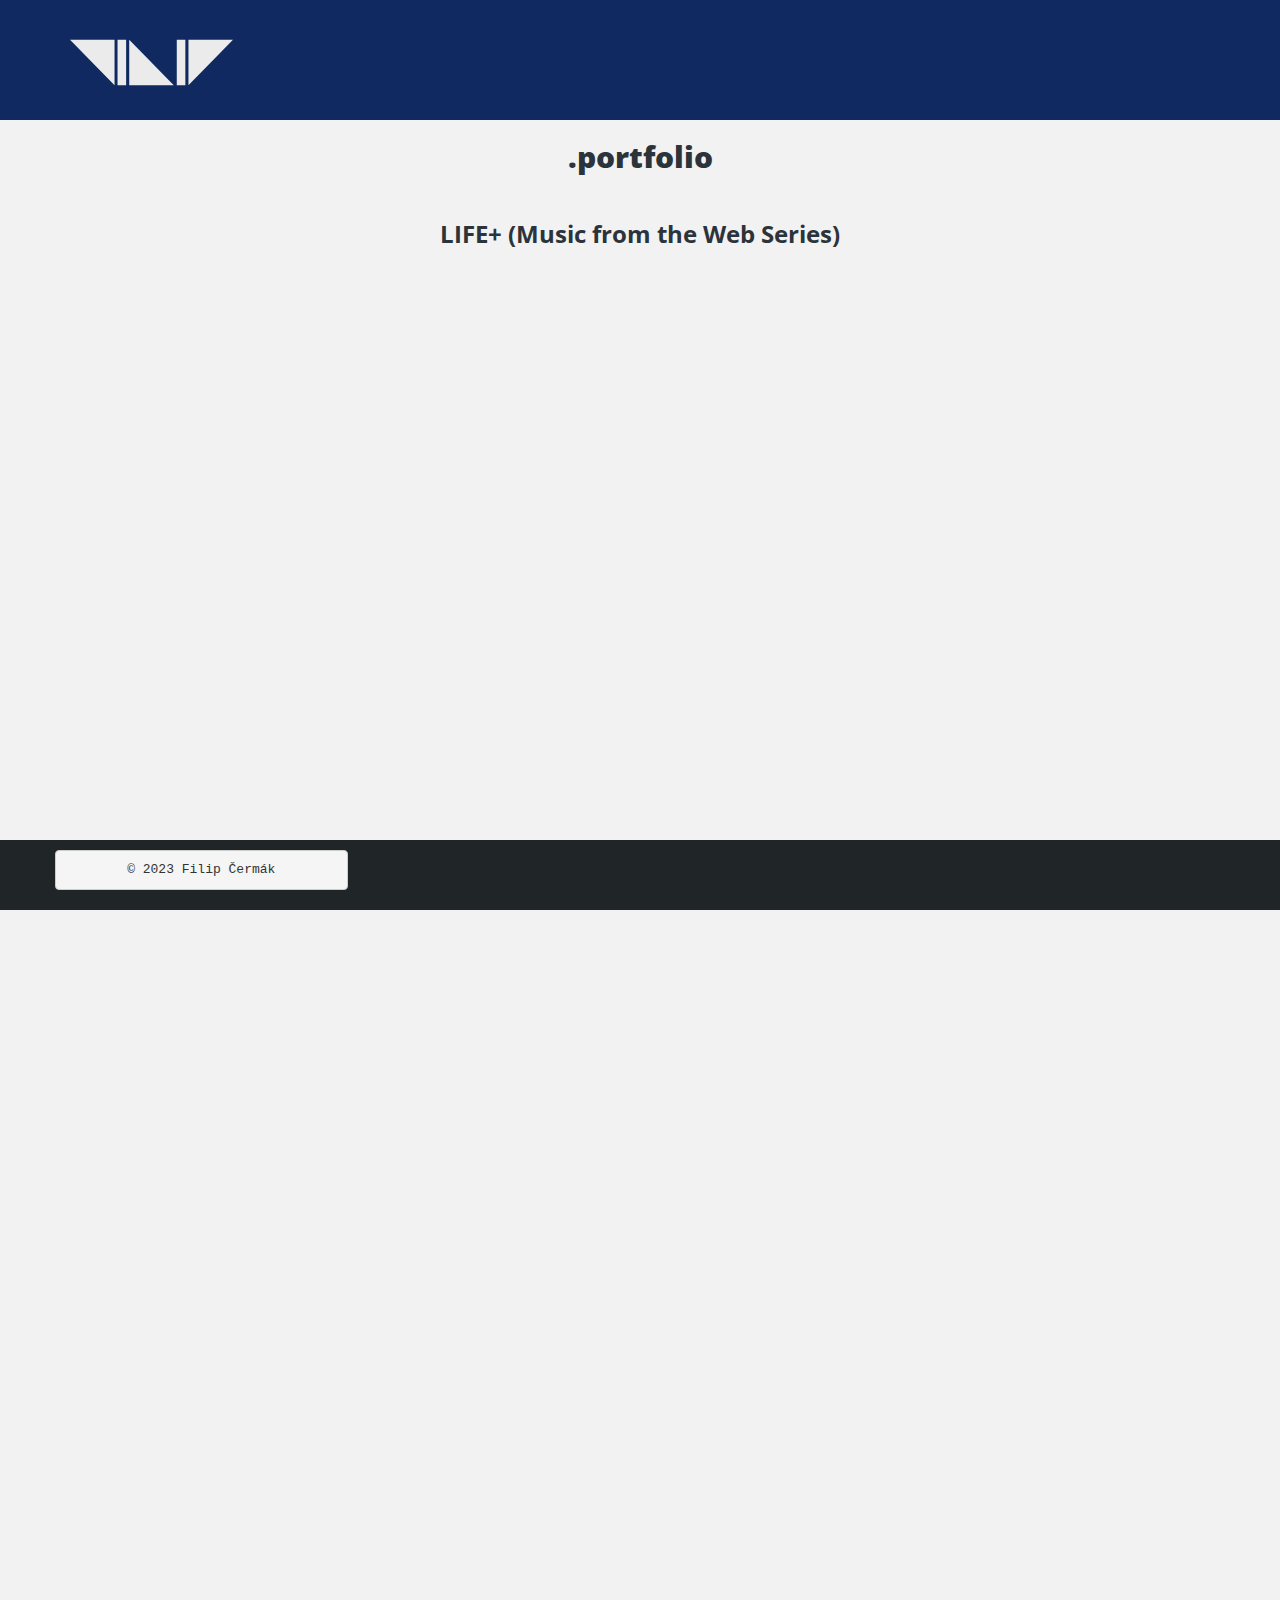
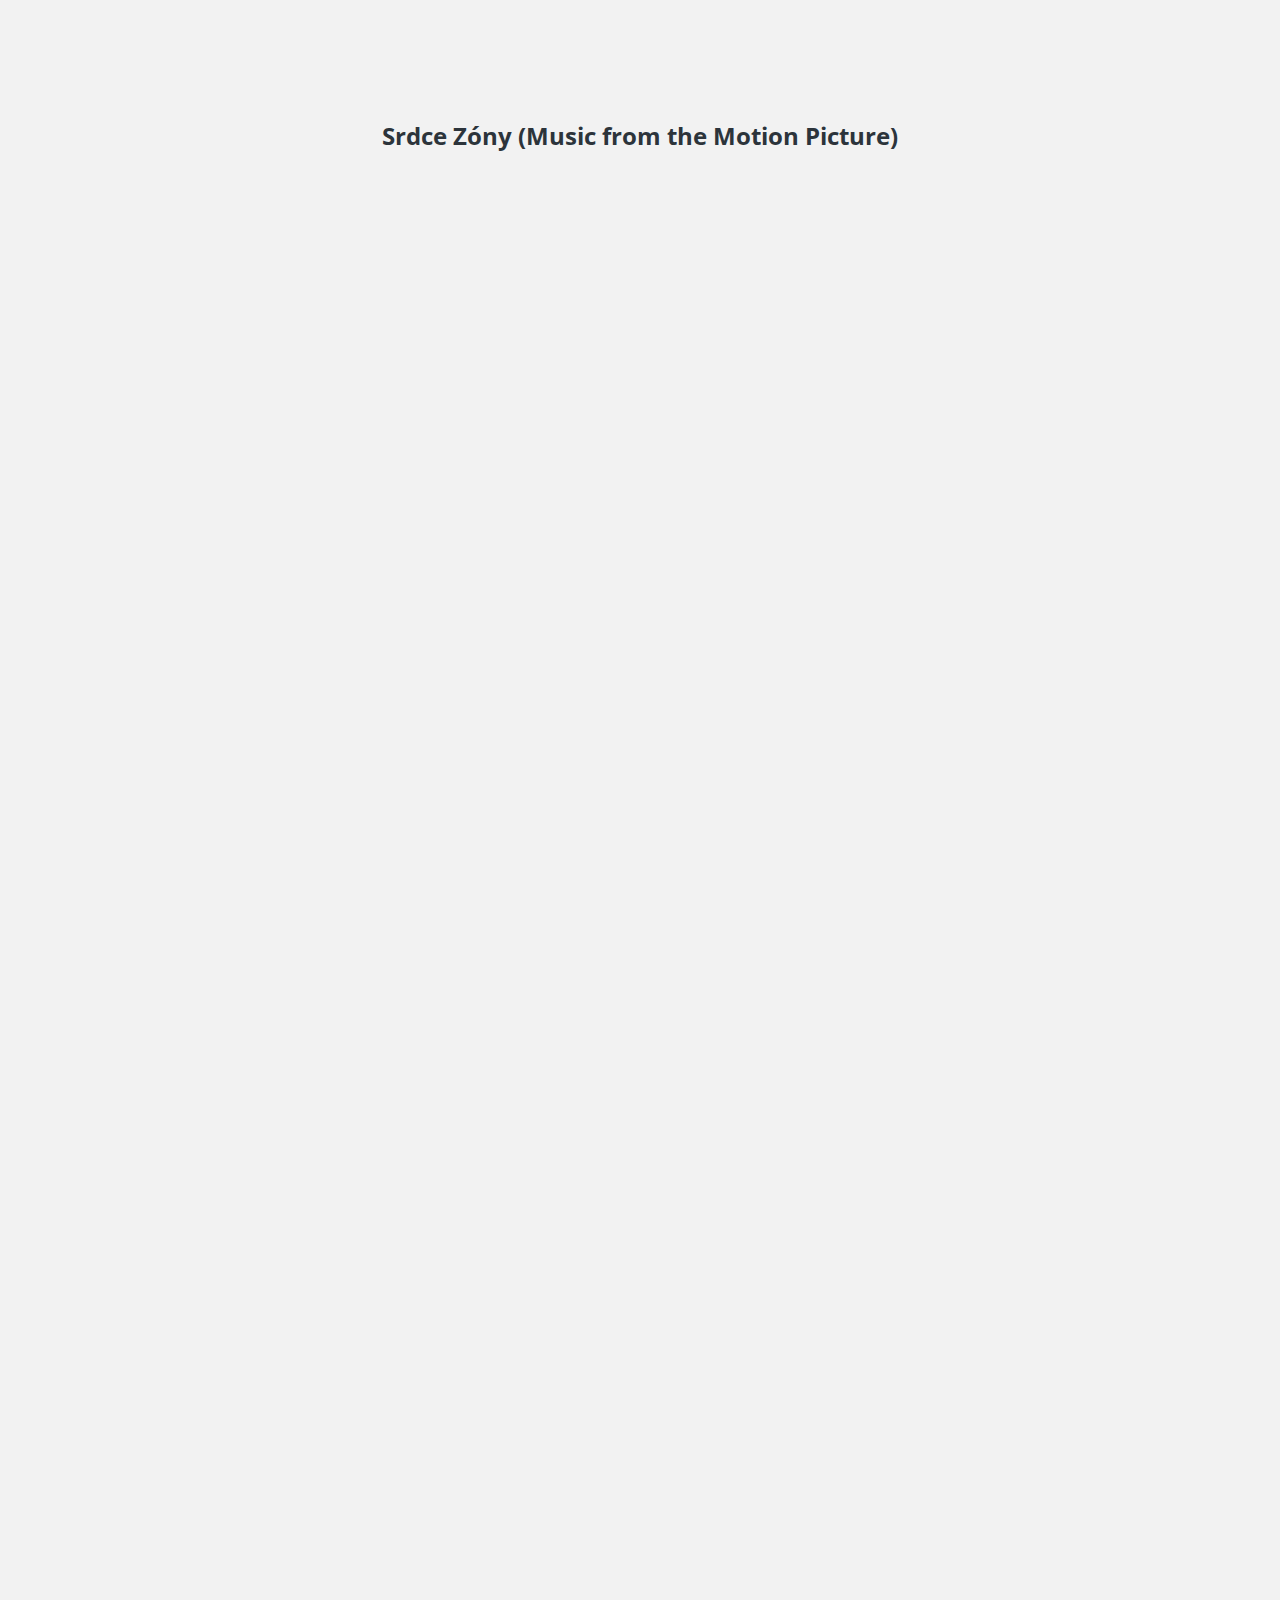
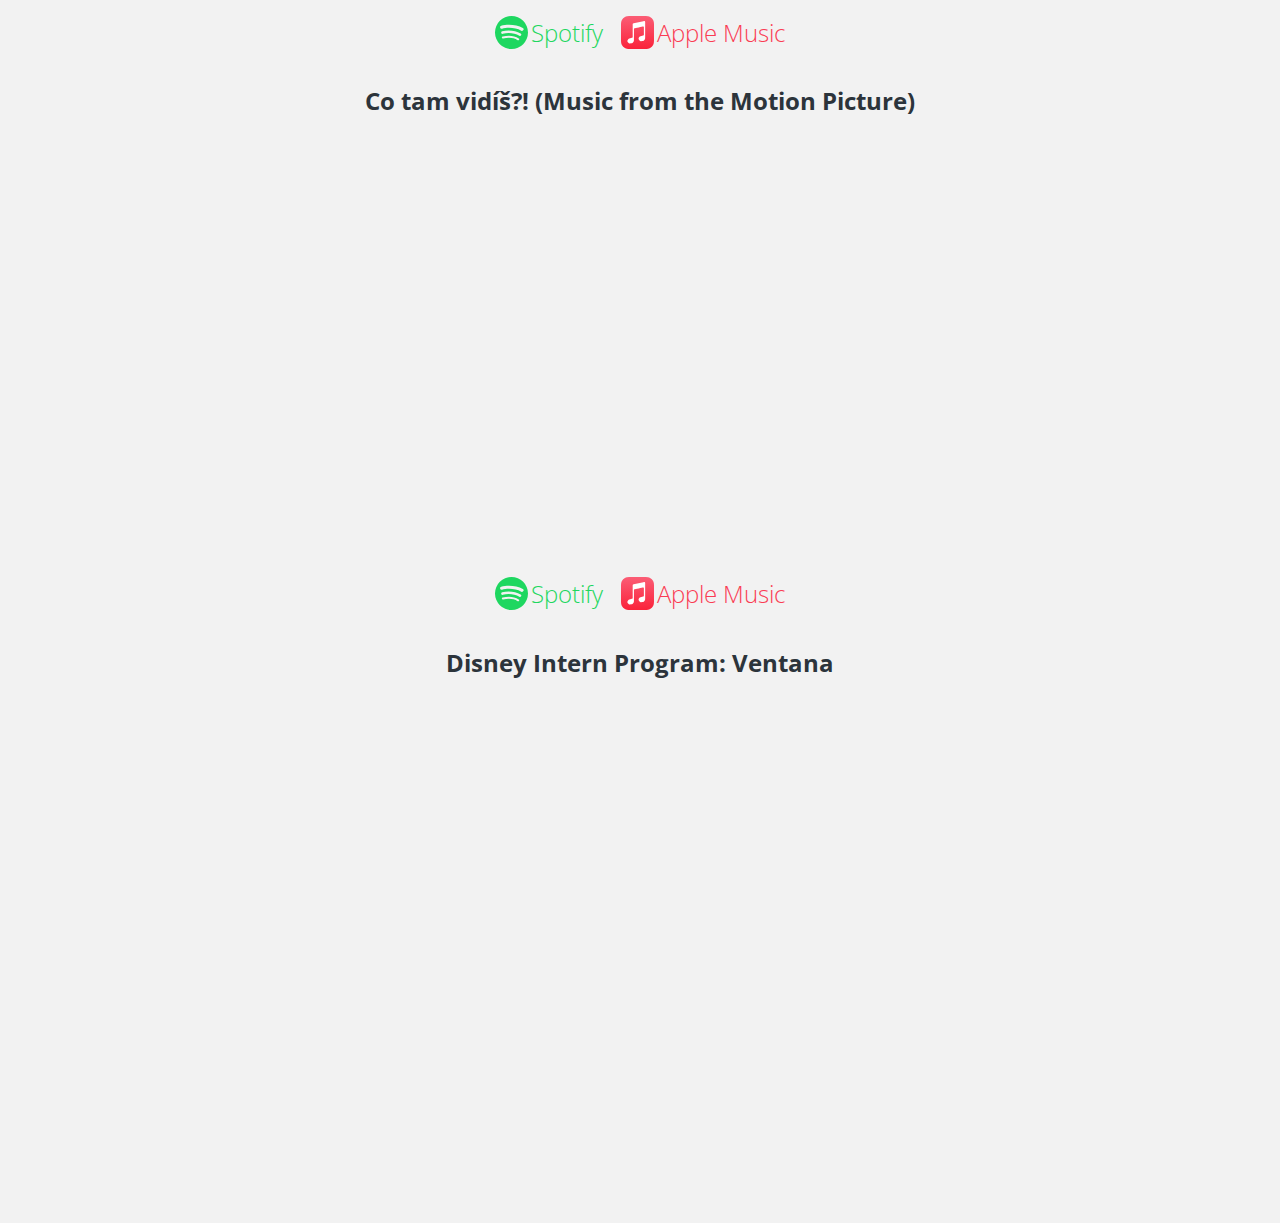
==== commit 0db55428: "Update index.html" ====
--- a/portfolio/index.html
+++ b/portfolio/index.html
@@ -142,7 +142,7 @@
 <footer>
     <div class="container">
             <div class="row">
-              <a href="mailto:mail@filipcermak.com"><pre class="text-center col-lg-3">© 2022 Filip Čermák</pre></a>
+              <a href="mailto:mail@filipcermak.com"><pre class="text-center col-lg-3">© 2023 Filip Čermák</pre></a>
 </div>
   </div>
     </footer>
@@ -188,4 +188,4 @@
     }
 </script>
 </body>
-</html>+</html>
